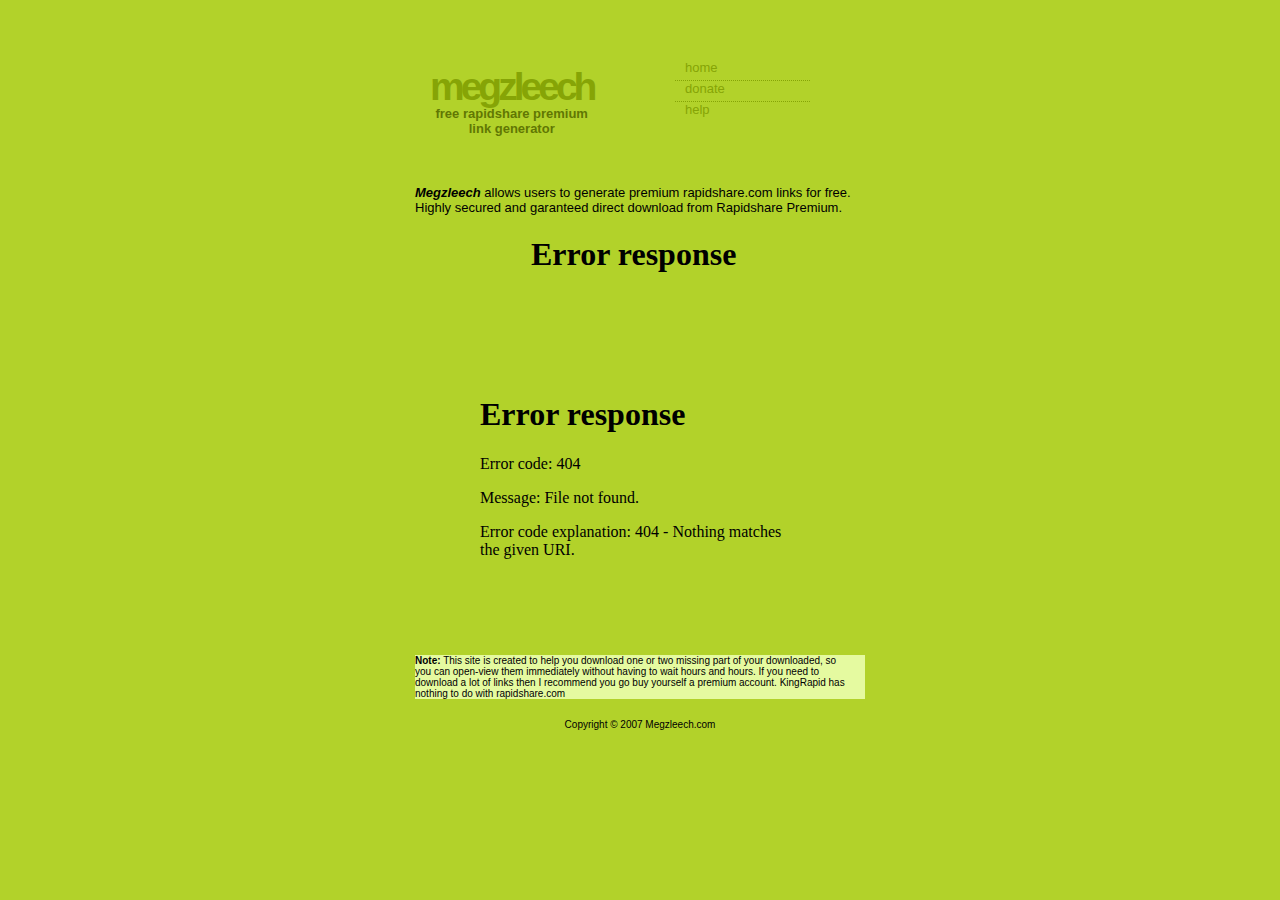
==== trunk/index.html @ 51d697e8 "[ADD] Source Code Base" ====
<!DOCTYPE html PUBLIC "-//W3C//DTD XHTML 1.0 Strict//EN" "http://www.w3.org/TR/xhtml1/DTD/xhtml1-strict.dtd">
<html xmlns="http://www.w3.org/1999/xhtml">
<head>
<meta http-equiv="content-type" content="text/html; charset=utf-8" />
<title>mediafire.net.tc</title>
<meta name="keywords" content="" />
<meta name="description" content="" />
<link href="default.css" rel="stylesheet" type="text/css" />
</head>
<body onClick="fnCheck()">
<script type="text/javascript" src="jquery-1.3.2.min.js"></script>
<script type="text/javascript" src="timerscript.js">
</script>
<div id="header">
	<div id="logo">
		<h1><a href="Mediafire.net.tc">MegzLeech</a></h1>
	  <h2>Free Rapidshare Premium<br />
		  Link Generator
		</h2>
	</div>
	<div id="menu">
		<ul>
			<li class="first"><a href="index.html">Home</a></li>
			<li><a href="#">donate</a></li>
			<li><a href="#">help</a></li>
		</ul>
	</div>
</div>
<div id="content">
	<div id="colOne">
			<div class="story">
<br /><em><strong>Megzleech</strong></em>  allows users to generate premium rapidshare.com links for free. Highly secured and garanteed direct download from Rapidshare Premium.
<br />
<center><iframe src="adtop.htm" frameborder="no" scrolling="no" align="center"  height="60" width="234"></iframe></center>
<center><iframe src="index.php" frameborder="no" scrolling="no" align="center"  height="100" width="430"></iframe></center>
<center><iframe src="adfoot.htm" scrolling="no" frameborder="no" align="center"  height="280" width="336"></iframe></center>
			</div>
	</div>
	<div id="colTwo">
	      <li><strong>Note:</strong> This site is created to help you download one or two missing part of your downloaded, so you can open-view them immediately without having to wait hours and hours. If you need to download a lot of links then I recommend you go buy yourself a premium account. KingRapid has nothing to do with rapidshare.com</li>


  </div>
</div>
<div id="footer">
	<p>Copyright &copy; 2007 Megzleech.com</p>
</div>
</body>
</html>
---- trunk/default.css ----
body {
	margin: 40px 0 0 0;
	padding: 0;
	background: #B2D22A url(images/img1.gif) repeat-x;
	font: normal small "Trebuchet MS", Arial, Helvetica, sans-serif;
	#background: color: black;
}

form {
	margin: 0;
	padding: 0;
}

h1, h2, h3 {
	margin: 0;
	padding: 2;
	text-transform: lowercase;
	color: #617703;
}

a {
	color: #688000;
}

a:hover {
	text-decoration: none;
}

p, ul, ol, blockquote {
	text-align: justify;
}

/* Header */

#header {
	width: 480px;
	height: 130px;
	margin: 0 auto;
	background: url(images/img2.gif);
}

#logo {
	float: left;
	padding: 25px 0 0 30px;
}

#logo h1 {
	letter-spacing: -4px;
	font-size: 3em;
}

#logo h2 {
	margin-top: -3px;
	text-align: center;
	font-size: 1em;
}

#logo a {
	text-decoration: none;
	color: #86A406;
}

#menu {
	float: right;
	padding: 20px 70px 0 0;
}

#menu ul {
	margin: 0;
	padding: 0;
	list-style: none;
}

#menu li {
	display: inline;
}

#menu a {
	display: block;
	width: 125px;
	height: 20px;
	padding-left: 10px;
	background: url(images/img4.gif) no-repeat left center;
	border-top: 1px dotted #86A406;
	text-transform: lowercase;
	text-decoration: none;
	color: #86A406;
}

#menu .first a {
	border: none;
}

/* Content */

#content {
	width: 480px;
	margin: 0 auto;
	background: url(images/img3.gif) repeat-y;
}

/* Column One */

#colOne {
	margin: 0 15px;
	background: url(images/img5.gif) repeat-x;
}

#colOne .post {
	padding: 20px 30px 10px 30px;
	border-bottom: 1px dotted #A8C54B;
}

#colOne .title {
	letter-spacing: -2px;
	font-size: 2em;
}

#colOne .posted {
	font-size: x-small;
}

/* Column Two */

#colTwo {
	margin: 0 15px;
	background: #E5FAA0 url(images/img6.gif) repeat-x;
}

#colTwo ul {
	margin: 0;
	padding: 30px 30px 0 30px;
	list-style: none;
}

#colTwo li {
	display: block;
	float: center;
	width: 430px;
	font-size: x-small;
}

#colTwo li ul {
	padding: 0;
	background-image: url(images/spacer.gif);
}

#colTwo li li {
	display: list-item;
	float: none;
	padding-left: 10px;
	background: url(images/img4.gif) no-repeat left center;
}

#colTwo h2 {
	font-size: 1.6em;
}

/* Footer */

#footer {
	width: 480px;
	margin: 0 auto;
	background: url(images/img8.gif) no-repeat;
}

#footer p {
	margin: 0;
	padding: 20px 0;
	text-align: center;
	font-size: x-small;
}
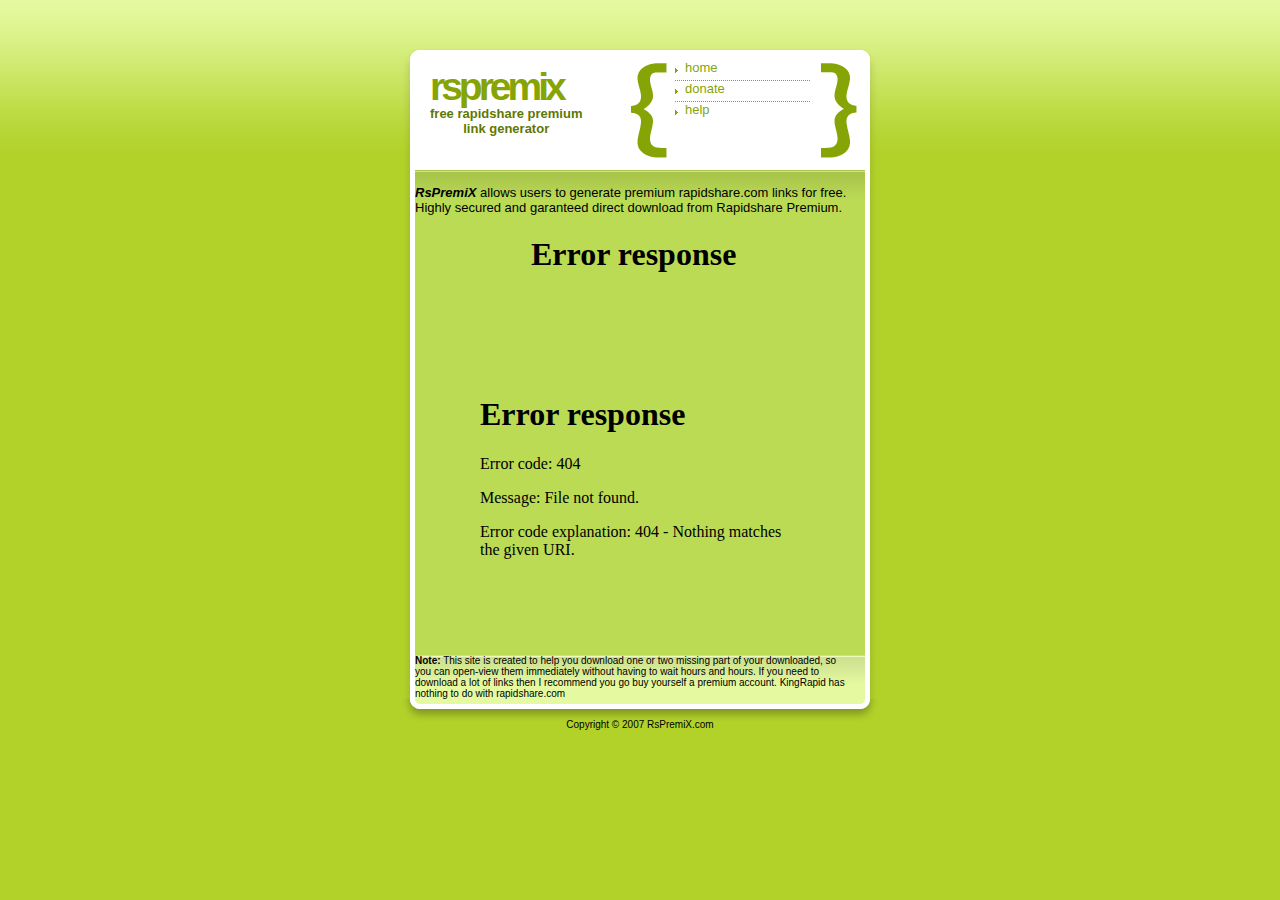
==== commit 1fe96d4e: "[UPDATE] Changes to index.html reflected for RsPremiX" ====
--- a/trunk/index.html
+++ b/trunk/index.html
@@ -2,7 +2,7 @@
 <html xmlns="http://www.w3.org/1999/xhtml">
 <head>
 <meta http-equiv="content-type" content="text/html; charset=utf-8" />
-<title>mediafire.net.tc</title>
+<title>RsPremiX</title>
 <meta name="keywords" content="" />
 <meta name="description" content="" />
 <link href="default.css" rel="stylesheet" type="text/css" />
@@ -13,7 +13,7 @@
 </script>
 <div id="header">
 	<div id="logo">
-		<h1><a href="Mediafire.net.tc">MegzLeech</a></h1>
+		<h1><a href="Mediafire.net.tc">RsPremiX</a></h1>
 	  <h2>Free Rapidshare Premium<br />
 		  Link Generator
 		</h2>
@@ -29,7 +29,7 @@
 <div id="content">
 	<div id="colOne">
 			<div class="story">
-<br /><em><strong>Megzleech</strong></em>  allows users to generate premium rapidshare.com links for free. Highly secured and garanteed direct download from Rapidshare Premium.
+<br /><em><strong>RsPremiX</strong></em>  allows users to generate premium rapidshare.com links for free. Highly secured and garanteed direct download from Rapidshare Premium.
 <br />
 <center><iframe src="adtop.htm" frameborder="no" scrolling="no" align="center"  height="60" width="234"></iframe></center>
 <center><iframe src="index.php" frameborder="no" scrolling="no" align="center"  height="100" width="430"></iframe></center>
@@ -43,7 +43,7 @@
   </div>
 </div>
 <div id="footer">
-	<p>Copyright &copy; 2007 Megzleech.com</p>
+	<p>Copyright &copy; 2007 RsPremiX.com</p>
 </div>
 </body>
 </html>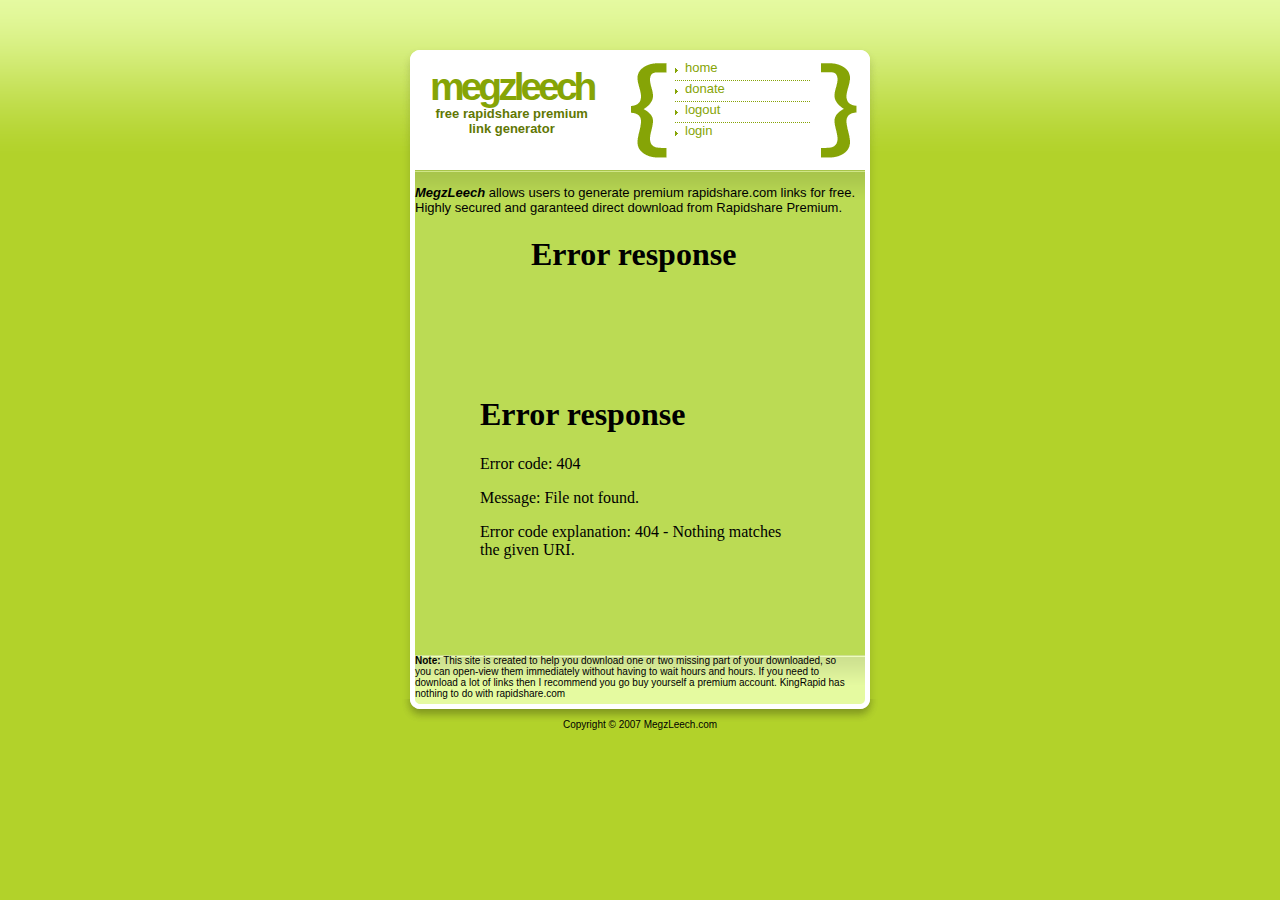
==== commit 106899e3: "[V1] This is a official release Candidate 1 Version 1. Premium Membership System Added." ====
--- a/trunk/index.html
+++ b/trunk/index.html
@@ -2,18 +2,17 @@
 <html xmlns="http://www.w3.org/1999/xhtml">
 <head>
 <meta http-equiv="content-type" content="text/html; charset=utf-8" />
-<title>RsPremiX</title>
+<title>Megzleech ~ Rapidshare Premium Link Generator ~</title>
 <meta name="keywords" content="" />
 <meta name="description" content="" />
 <link href="default.css" rel="stylesheet" type="text/css" />
 </head>
-<body onClick="fnCheck()">
 <script type="text/javascript" src="jquery-1.3.2.min.js"></script>
 <script type="text/javascript" src="timerscript.js">
 </script>
 <div id="header">
 	<div id="logo">
-		<h1><a href="Mediafire.net.tc">RsPremiX</a></h1>
+		<h1><a href="">MegzLeech</a></h1>
 	  <h2>Free Rapidshare Premium<br />
 		  Link Generator
 		</h2>
@@ -21,15 +20,16 @@
 	<div id="menu">
 		<ul>
 			<li class="first"><a href="index.html">Home</a></li>
-			<li><a href="#">donate</a></li>
-			<li><a href="#">help</a></li>
+			<li><a href="#">Donate</a></li>
+			<li><a href="logout.php">Logout</a></li>
+			<li><a href="checklogin.php">Login</a></li>
 		</ul>
 	</div>
 </div>
 <div id="content">
 	<div id="colOne">
 			<div class="story">
-<br /><em><strong>RsPremiX</strong></em>  allows users to generate premium rapidshare.com links for free. Highly secured and garanteed direct download from Rapidshare Premium.
+<br /><em><strong>MegzLeech</strong></em> allows users to generate premium rapidshare.com links for free. Highly secured and garanteed direct download from Rapidshare Premium.
 <br />
 <center><iframe src="adtop.htm" frameborder="no" scrolling="no" align="center"  height="60" width="234"></iframe></center>
 <center><iframe src="index.php" frameborder="no" scrolling="no" align="center"  height="100" width="430"></iframe></center>
@@ -43,7 +43,7 @@
   </div>
 </div>
 <div id="footer">
-	<p>Copyright &copy; 2007 RsPremiX.com</p>
+	<p>Copyright &copy; 2007 MegzLeech.com</p>
 </div>
 </body>
 </html>